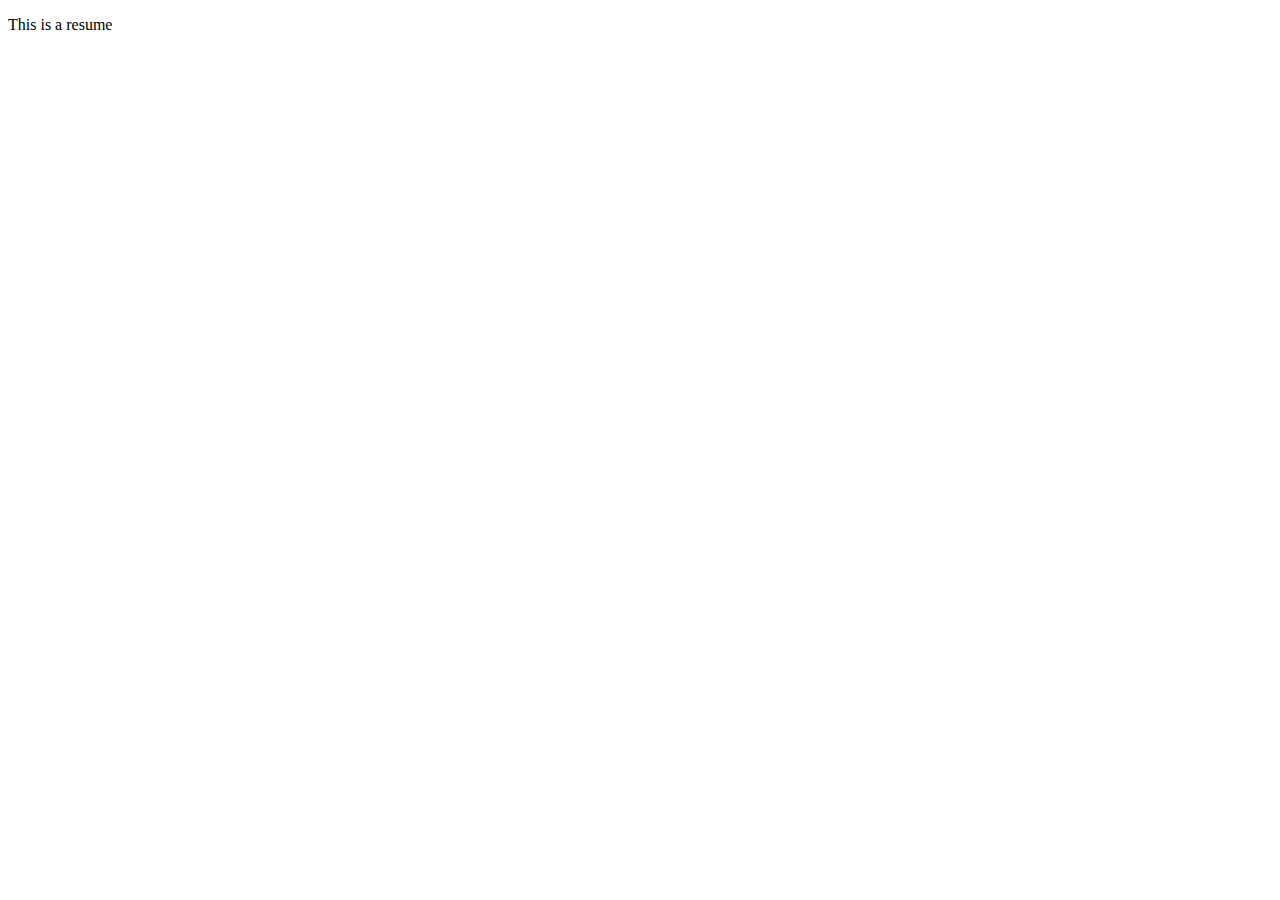
==== index.html @ 1cd4559e "trying this out" ====
<!DOCTYPE html>
<html lang="en">
<head>
    <meta charset="UTF-8">
    <meta http-equiv="X-UA-Compatible" content="IE=edge">
    <meta name="viewport" content="width=device-width, initial-scale=1.0">
    <title>Matthew Shover's Resume</title>
</head>
<body>
    <p>This is a resume</p>
    
</body>
</html>
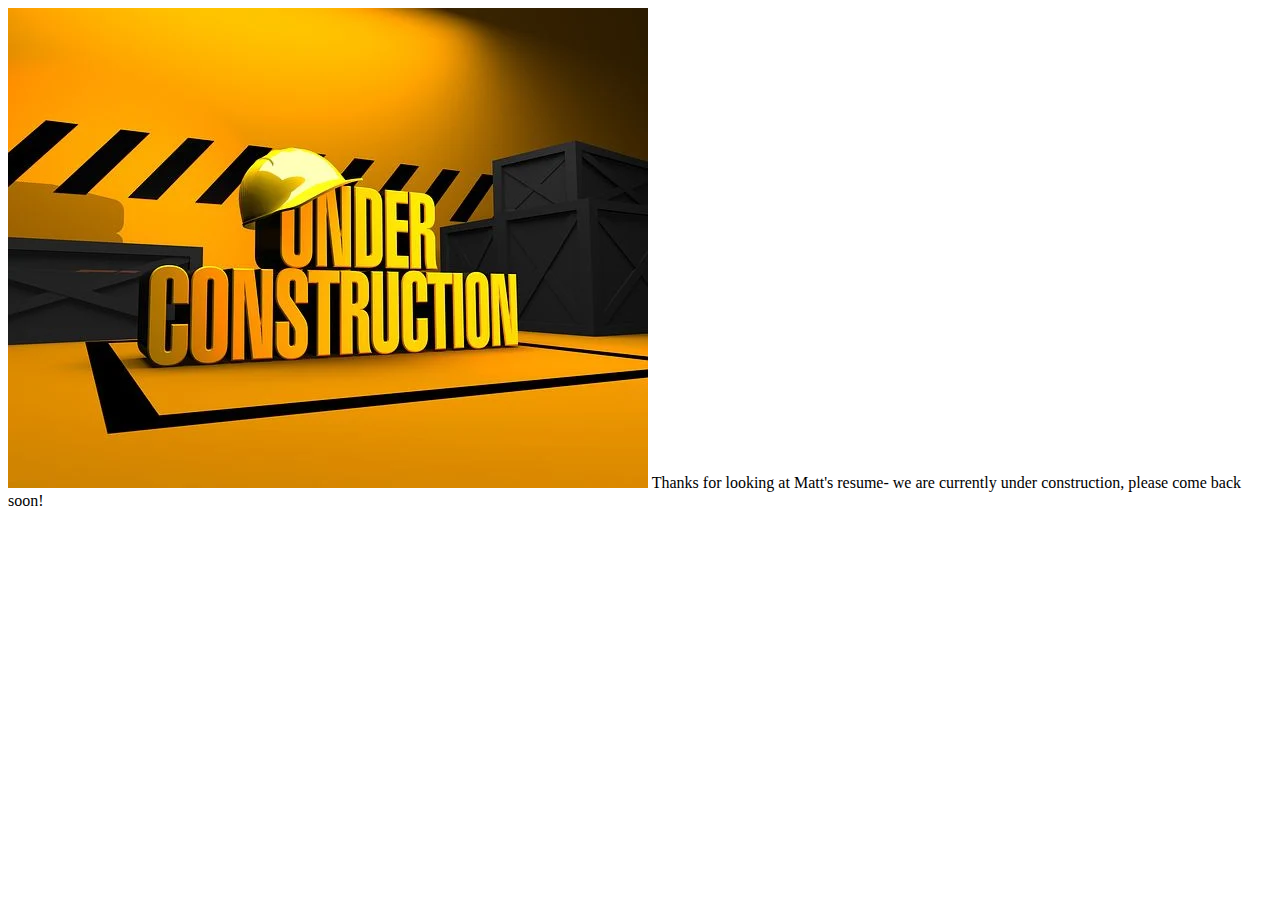
==== commit 3b3c0557: "construction" ====
--- a/index.html
+++ b/index.html
@@ -7,7 +7,9 @@
     <title>Matthew Shover's Resume</title>
 </head>
 <body>
-    <p>This is a resume</p>
-    
+    <div id="pic">
+        <img src="./Resources/Images/under_construction.webp" alt="">
+        <fig>Thanks for looking at Matt's resume- we are currently under construction, please come back soon!</fig>
+    </div>
 </body>
 </html>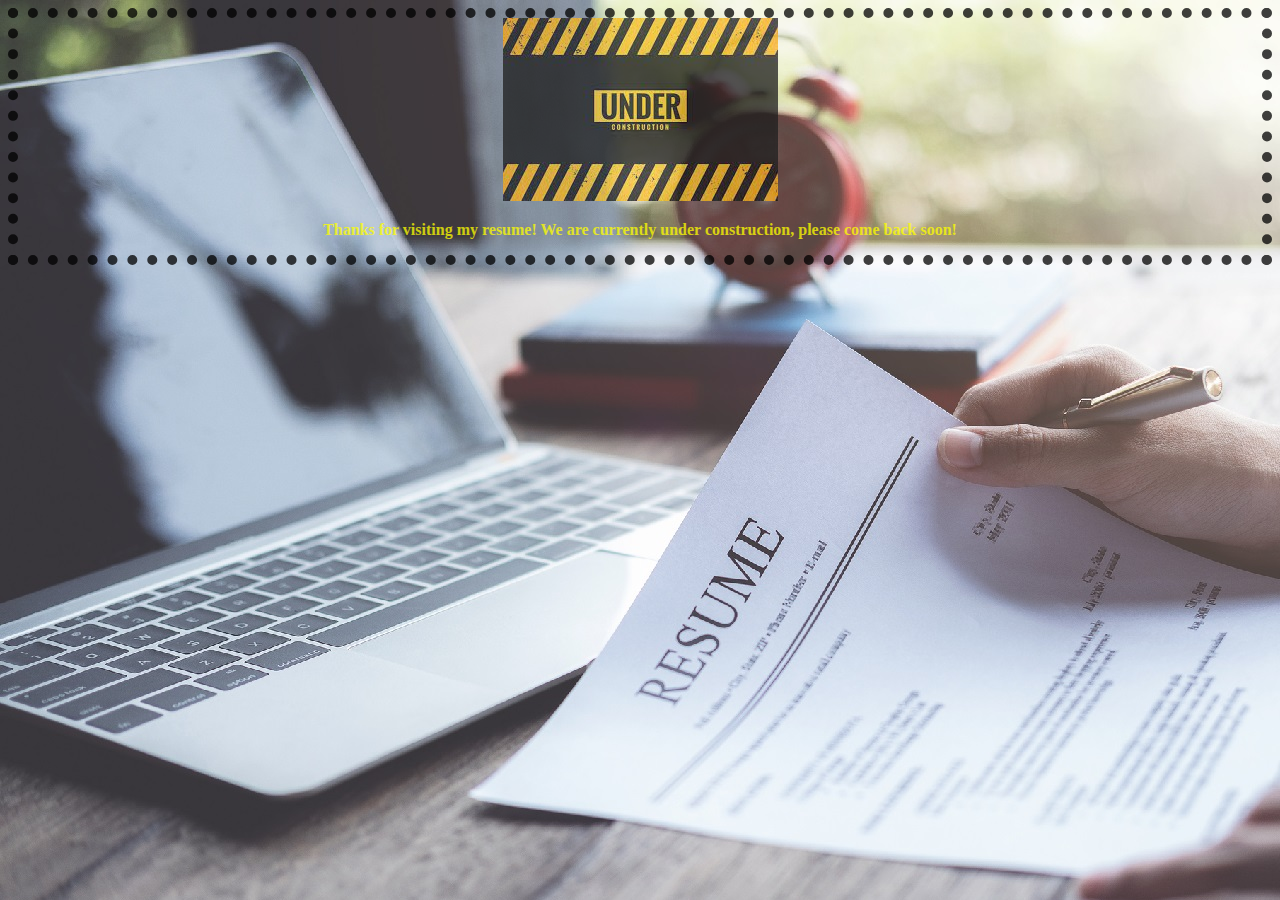
==== commit 6813b759: "under construction" ====
--- a/index.html
+++ b/index.html
@@ -5,11 +5,12 @@
     <meta http-equiv="X-UA-Compatible" content="IE=edge">
     <meta name="viewport" content="width=device-width, initial-scale=1.0">
     <title>Matthew Shover's Resume</title>
+    <link rel="stylesheet" href="./Resources/css/index.css">
 </head>
-<body>
-    <div id="pic">
-        <img src="./Resources/Images/under_construction.webp" alt="">
-        <fig>Thanks for looking at Matt's resume- we are currently under construction, please come back soon!</fig>
+<body id="pic">
+    <div id="construction">
+        <img src="./Resources/css/images/better_construction.jpg">
+        <p>Thanks for visiting my resume!  We are currently under construction, please come back soon!</p>
     </div>
 </body>
 </html>--- a/Resources/css/index.css
+++ b/Resources/css/index.css
@@ -0,0 +1,13 @@
+#pic{
+    background: url('./images/resume_jakkapant_turasen_getty.jpg');
+    background-repeat: no-repeat;
+}
+#construction{
+    opacity: 0.75;
+    text-align: center;
+    font-weight: bold;
+    border: 10px dotted black;
+}
+#construction p{
+    color: yellow;
+}
